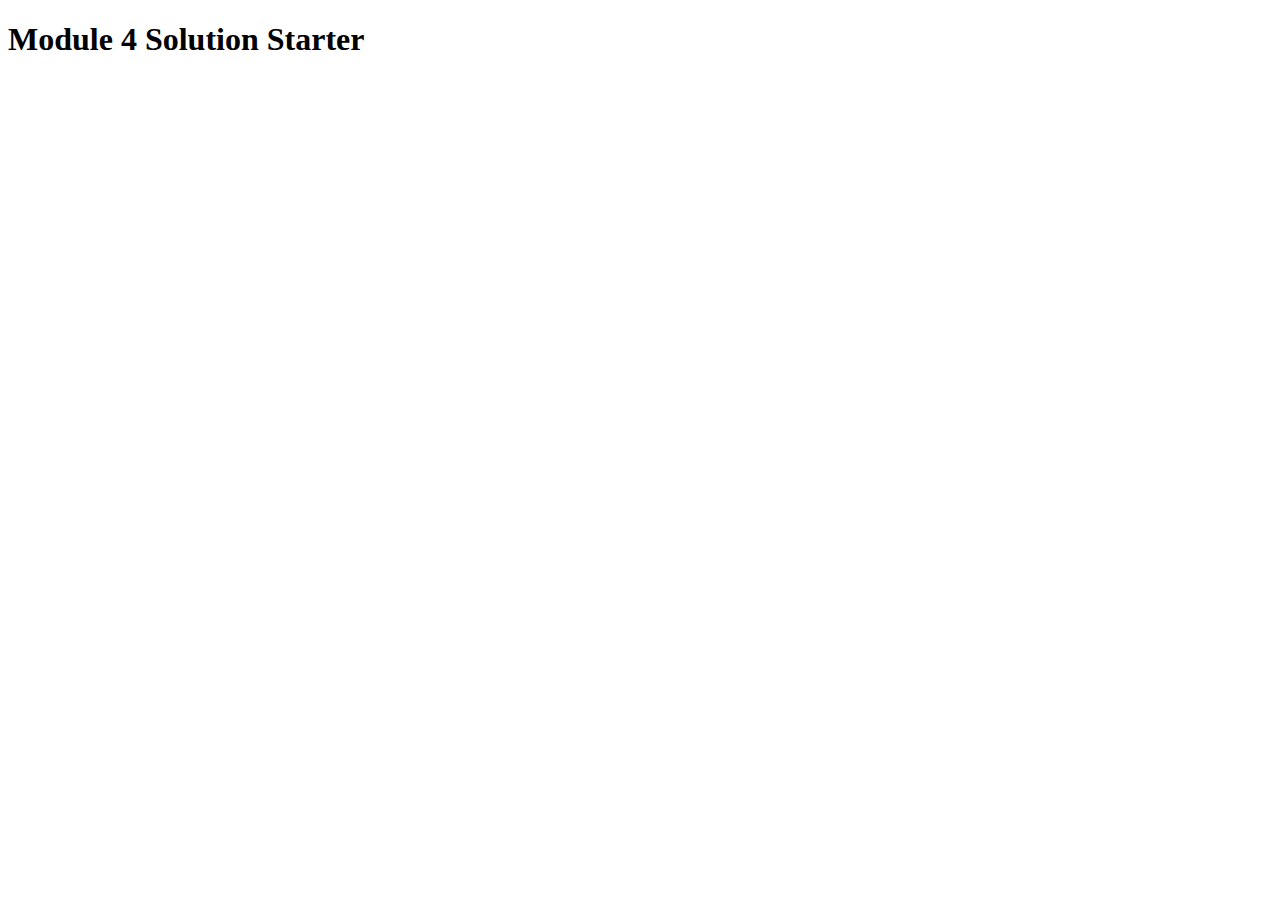
==== module4-solution/index.html @ 6dd1911d "HTML file" ====
<!DOCTYPE html>
<html>
<head>
  <meta charset="utf-8">
  <title>****My Module 4 Solution***</title>
  <script src="SpeakHello.js"></script>
  <script src="SpeakGoodBye.js"></script>
  <script src="script.js"></script>
</head>
<body>
  <h1>Module 4 Solution Starter</h1>
</body>
</html>
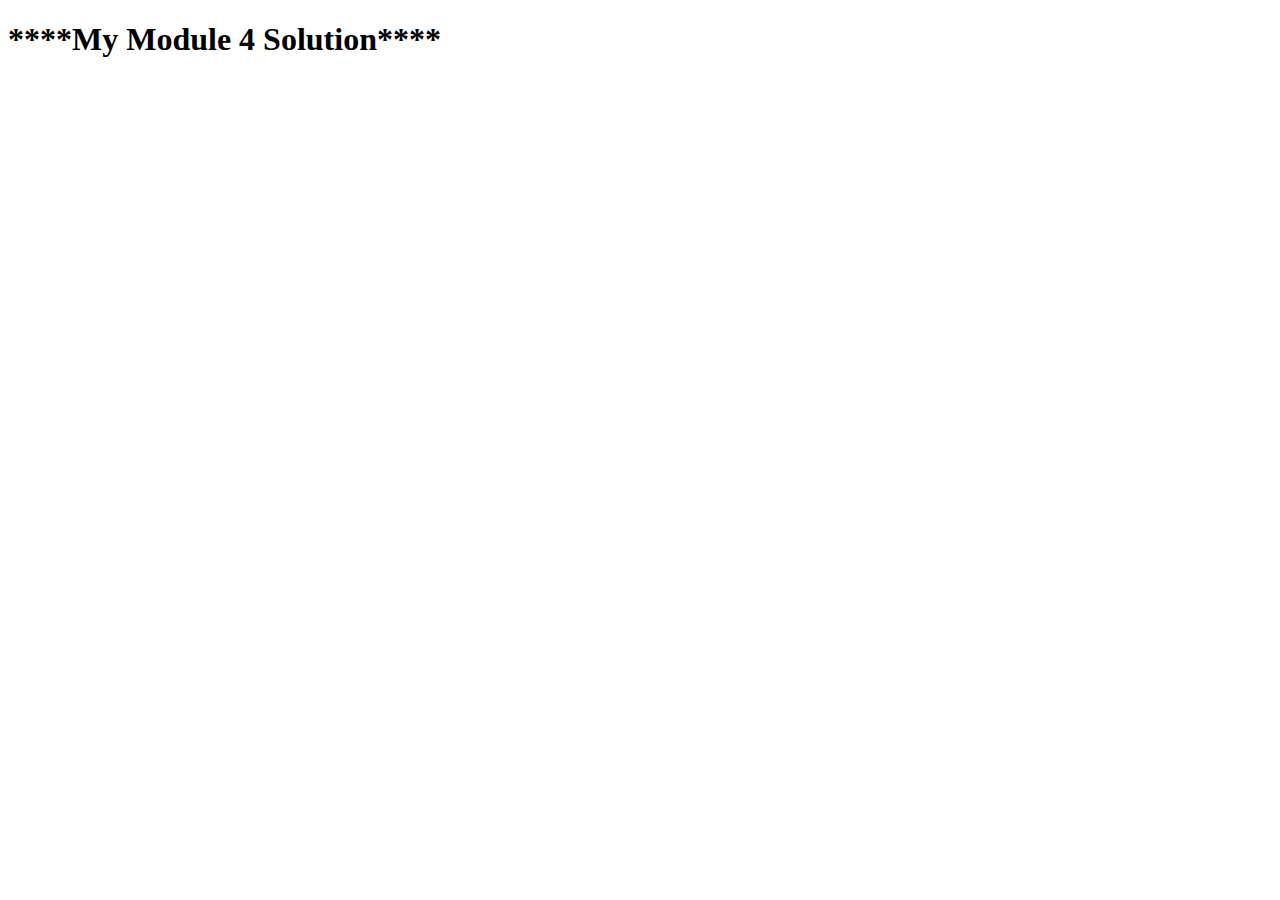
==== commit 62fafc32: "HTML file to test JS functions" ====
--- a/module4-solution/index.html
+++ b/module4-solution/index.html
@@ -2,12 +2,12 @@
 <html>
 <head>
   <meta charset="utf-8">
-  <title>****My Module 4 Solution***</title>
+  <title>Module-4 Solution</title>
   <script src="SpeakHello.js"></script>
   <script src="SpeakGoodBye.js"></script>
   <script src="script.js"></script>
 </head>
 <body>
-  <h1>Module 4 Solution Starter</h1>
+  <h1>****My Module 4 Solution****</h1>
 </body>
 </html>
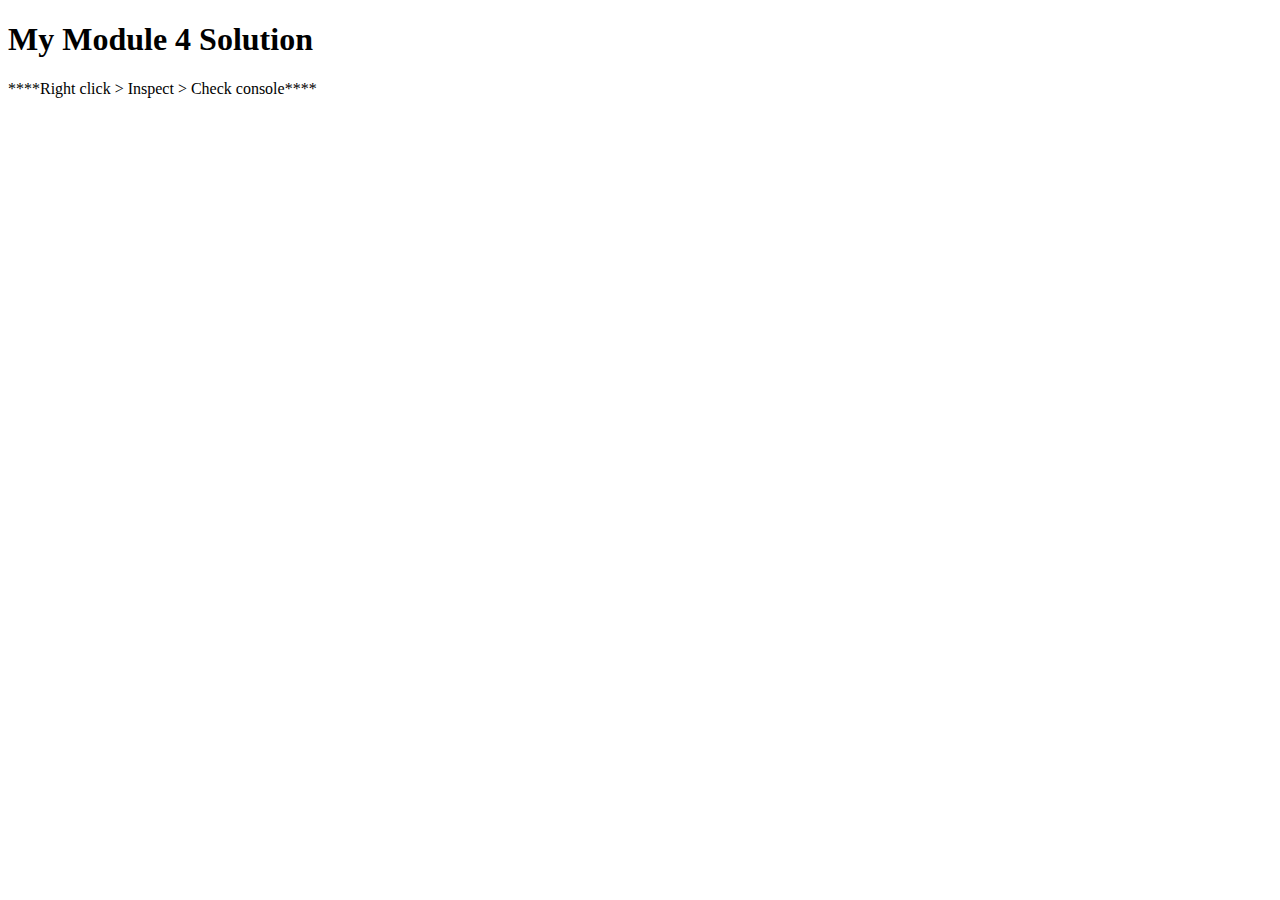
==== commit 737b4df3: "HTML file to test JS functions" ====
--- a/module4-solution/index.html
+++ b/module4-solution/index.html
@@ -8,6 +8,7 @@
   <script src="script.js"></script>
 </head>
 <body>
-  <h1>****My Module 4 Solution****</h1>
+  <h1>My Module 4 Solution</h1>
+  <p>****Right click > Inspect > Check console****</p>
 </body>
 </html>
